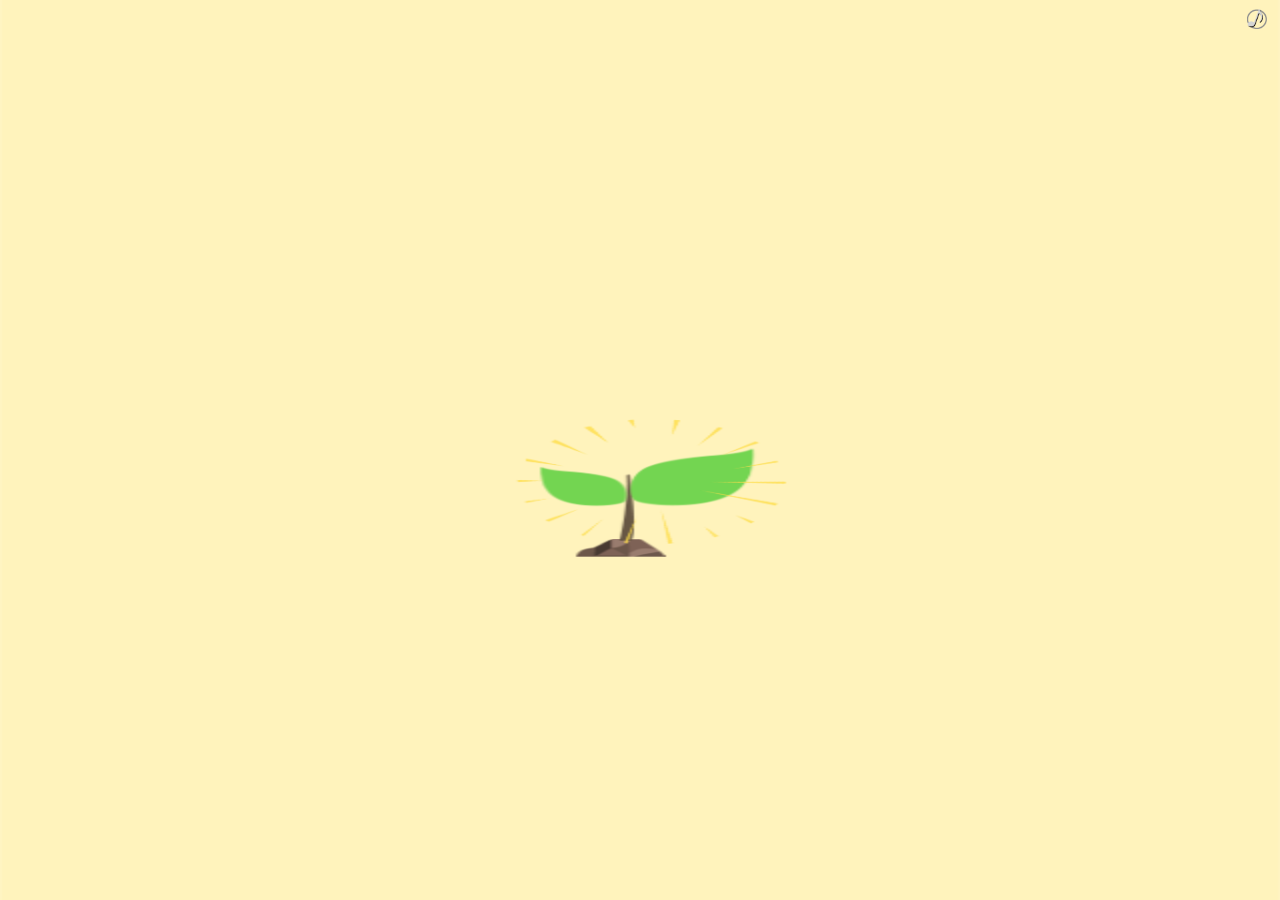
==== index.html @ 1c3bb40e "init code" ====
<!DOCTYPE html>
<html>
<head>
<meta charset="UTF-8">
<meta name="viewport" content="width=device-width, initial-scale=1.0, user-scalable=no, minimum-scale=1.0, maximum-scale=1.0" />
<meta name="screen-orientation" content="portrait">
<meta name="x5-orientation" content="portrait">
<title>亚马逊物流,通关赢大奖</title>
	<link rel="Stylesheet" href="lib/index.css?id=8">
    <script src="lib/easeljs-0.8.0.min.js"></script>
    <script src="lib/tweenjs-0.6.0.min.js"></script>
    <script src="lib/movieclip-0.8.0.min.js"></script>
    <script src="lib/preloadjs-0.6.0.min.js"></script>
    <script src="lib/jquery.1.4.js"></script>
	<script src="a.js?id=2"></script>

<script>
	var canvas, stage, exportRoot;
    var isWap;
	var loadingMc;
	var count=0;
	var manifest;
    var main;

	function init() {
		getEle('voice_bg').pause();
		
		canvas = document.getElementById("canvas");
		
		stage = new createjs.Stage(canvas);
		exportRoot = new lib.a();
		stage.addChild(exportRoot);
		stage.update();
		stage.enableMouseOver();
		//exportRoot.addEventListener("mousedown",openmuisc);
		createjs.Ticker.setFPS(30);
		createjs.Ticker.addEventListener('tick', stage);
		
		
		
		//loading();
		start();
	}	
	function openmuisc(){
		music();
		getEle('btn_music').style.display='block';
		voice(getEle("voice_bg"),0.2,0);
		exportRoot.removeEventListener("mousedown",openmuisc);
	
	}
	function start(){
		images = images||{};
		manifest = [
		{src:"images/i_1_14.png", id:"i_1_14"},
		{src:"images/i_1_5.png", id:"i_1_5"},
		{src:"images/i_1_6.png", id:"i_1_6"},
		{src:"images/i_1_7.png", id:"i_1_7"},
		{src:"images/i_1_8.png", id:"i_1_8"},
		{src:"images/i_1_bg.png", id:"i_1_bg"}
		];
		var loader = new createjs.LoadQueue(false);
		loader.addEventListener("fileload", function(evt){if (evt.item.type == "image") { images[evt.item.id] = evt.result; }});
		loader.addEventListener("complete", handleComplete1);
		loader.loadManifest(manifest);
	}
	function handleComplete1() {
		loadingMc = new lib.c_flag_loading();
		exportRoot.addChild(loadingMc);
		openmuisc();
	}
	function loading(){
		loadingMc.stop();
		console.log('loading');
		//loadingMc=new lib.c_loading();
		//loadingMc.x=0;
		//
		//exportRoot.addChild(loadingMc);
		//exportRoot.stop();
		
		images = images||{};
		manifest = [
		{src:"images/_1_2_11.png", id:"_1_2_11"},
		{src:"images/_1_3_14.png", id:"_1_3_14"},
		{src:"images/bb1.jpg", id:"bb1"},
		{src:"images/huang.png", id:"huang"},
		{src:"images/i_1_1.png", id:"i_1_1"},
		{src:"images/i_1_10.png", id:"i_1_10"},
		{src:"images/i_1_11.png", id:"i_1_11"},
		{src:"images/i_1_12.png", id:"i_1_12"},
		{src:"images/i_1_13.png", id:"i_1_13"},
		{src:"images/i_1_14.png", id:"i_1_14"},
		{src:"images/i_1_15.png", id:"i_1_15"},
		{src:"images/i_1_16.png", id:"i_1_16"},
		{src:"images/i_1_2.png", id:"i_1_2"},
		{src:"images/i_1_3.png", id:"i_1_3"},
		{src:"images/i_1_4.png", id:"i_1_4"},
		{src:"images/i_1_5.png", id:"i_1_5"},
		{src:"images/i_1_6.png", id:"i_1_6"},
		{src:"images/i_1_7.png", id:"i_1_7"},
		{src:"images/i_1_8.png", id:"i_1_8"},
		{src:"images/i_1_9.png", id:"i_1_9"},
		{src:"images/i_1_bg.png", id:"i_1_bg"},
		{src:"images/i_1_bg2.png", id:"i_1_bg2"},
		{src:"images/i_2_1.png", id:"i_2_1"},
		{src:"images/i_2_10.png", id:"i_2_10"},
		{src:"images/i_2_12.png", id:"i_2_12"},
		{src:"images/i_2_13.png", id:"i_2_13"},
		{src:"images/i_2_15.png", id:"i_2_15"},
		{src:"images/i_2_16.png", id:"i_2_16"},
		{src:"images/i_2_2.png", id:"i_2_2"},
		{src:"images/i_2_3.png", id:"i_2_3"},
		{src:"images/i_2_4.png", id:"i_2_4"},
		{src:"images/i_2_5.png", id:"i_2_5"},
		{src:"images/i_2_6.png", id:"i_2_6"},
		{src:"images/i_2_7.png", id:"i_2_7"},
		{src:"images/i_2_8.png", id:"i_2_8"},
		{src:"images/i_2_9.png", id:"i_2_9"},
		{src:"images/i_2_bg.jpg", id:"i_2_bg"},
		{src:"images/i_2_bg2.jpg", id:"i_2_bg2"},
		{src:"images/i_3_1.png", id:"i_3_1"},
		{src:"images/i_3_2.png", id:"i_3_2"},
		{src:"images/i_3_3.png", id:"i_3_3"},
		{src:"images/i_3_4.png", id:"i_3_4"},
		{src:"images/i_3_5.png", id:"i_3_5"},
		{src:"images/i_3_6.png", id:"i_3_6"},
		{src:"images/i_3_7.png", id:"i_3_7"},
		{src:"images/i_3_8.png", id:"i_3_8"},
		{src:"images/i_3_b11g.png", id:"i_3_b11g"},
		{src:"images/i_3_bg.png", id:"i_3_bg"},
		{src:"images/i_4_1.png", id:"i_4_1"},
		{src:"images/i_4_10.png", id:"i_4_10"},
		{src:"images/i_4_11.png", id:"i_4_11"},
		{src:"images/i_4_12.png", id:"i_4_12"},
		{src:"images/i_4_13.png", id:"i_4_13"},
		{src:"images/i_4_16.png", id:"i_4_16"},
		{src:"images/i_4_17.png", id:"i_4_17"},
		{src:"images/i_4_18.png", id:"i_4_18"},
		{src:"images/i_4_2.png", id:"i_4_2"},
		{src:"images/i_4_3.png", id:"i_4_3"},
		{src:"images/i_4_4.png", id:"i_4_4"},
		{src:"images/i_4_5.png", id:"i_4_5"},
		{src:"images/i_4_6.png", id:"i_4_6"},
		{src:"images/i_4_7.png", id:"i_4_7"},
		{src:"images/i_4_8.png", id:"i_4_8"},
		{src:"images/i_4_9.png", id:"i_4_9"},
		{src:"images/i_4_bg.png", id:"i_4_bg"},
		{src:"images/i_4_bg2.png", id:"i_4_bg2"},
		{src:"images/i_5_1.png", id:"i_5_1"},
		{src:"images/i_5_10.png", id:"i_5_10"},
		{src:"images/i_5_11.png", id:"i_5_11"},
		{src:"images/i_5_12.png", id:"i_5_12"},
		{src:"images/i_5_13.png", id:"i_5_13"},
		{src:"images/i_5_14.png", id:"i_5_14"},
		{src:"images/i_5_15.png", id:"i_5_15"},
		{src:"images/i_5_16.png", id:"i_5_16"},
		{src:"images/i_5_17.png", id:"i_5_17"},
		{src:"images/i_5_18.png", id:"i_5_18"},
		{src:"images/i_5_19.png", id:"i_5_19"},
		{src:"images/i_5_2.png", id:"i_5_2"},
		{src:"images/i_5_20.png", id:"i_5_20"},
		{src:"images/i_5_21.png", id:"i_5_21"},
		{src:"images/i_5_22.png", id:"i_5_22"},
		{src:"images/i_5_23.png", id:"i_5_23"},
		{src:"images/i_5_24.png", id:"i_5_24"},
		{src:"images/i_5_3.png", id:"i_5_3"},
		{src:"images/i_5_4.png", id:"i_5_4"},
		{src:"images/i_5_5.png", id:"i_5_5"},
		{src:"images/i_5_6.png", id:"i_5_6"},
		{src:"images/i_5_7.png", id:"i_5_7"},
		{src:"images/i_5_8.png", id:"i_5_8"},
		{src:"images/i_5_9.png", id:"i_5_9"},
		{src:"images/i_5_bg.png", id:"i_5_bg"},
		{src:"images/i_5_op.png", id:"i_5_op"},
		{src:"images/i_6_1.png", id:"i_6_1"},
		{src:"images/i_6_10.png", id:"i_6_10"},
		{src:"images/i_6_11.png", id:"i_6_11"},
		{src:"images/i_6_12.png", id:"i_6_12"},
		{src:"images/i_6_14.png", id:"i_6_14"},
		{src:"images/i_6_15.png", id:"i_6_15"},
		{src:"images/i_6_16.png", id:"i_6_16"},
		{src:"images/i_6_17.png", id:"i_6_17"},
		{src:"images/i_6_18.png", id:"i_6_18"},
		{src:"images/i_6_19.png", id:"i_6_19"},
		{src:"images/i_6_1_1.png", id:"i_6_1_1"},
		{src:"images/i_6_1_2.png", id:"i_6_1_2"},
		{src:"images/i_6_2.png", id:"i_6_2"},
		{src:"images/i_6_20.png", id:"i_6_20"},
		{src:"images/i_6_21.png", id:"i_6_21"},
		{src:"images/i_6_22.png", id:"i_6_22"},
		{src:"images/i_6_23.png", id:"i_6_23"},
		{src:"images/i_6_2_1.png", id:"i_6_2_1"},
		{src:"images/i_6_2_2.png", id:"i_6_2_2"},
		{src:"images/i_6_3.png", id:"i_6_3"},
		{src:"images/i_6_3_1.png", id:"i_6_3_1"},
		{src:"images/i_6_3_2.png", id:"i_6_3_2"},
		{src:"images/i_6_4.png", id:"i_6_4"},
		{src:"images/i_6_4_1.png", id:"i_6_4_1"},
		{src:"images/i_6_4_2.png", id:"i_6_4_2"},
		{src:"images/i_6_5.png", id:"i_6_5"},
		{src:"images/i_6_5_1.png", id:"i_6_5_1"},
		{src:"images/i_6_5_2.png", id:"i_6_5_2"},
		{src:"images/i_6_7.png", id:"i_6_7"},
		{src:"images/i_6_8.png", id:"i_6_8"},
		{src:"images/i_6_9.png", id:"i_6_9"},
		{src:"images/i_6_bg.png", id:"i_6_bg"},
		{src:"images/i_6_btn.png", id:"i_6_btn"},
		{src:"images/i_6_op.png", id:"i_6_op"},
		{src:"images/i_shiban_1.png", id:"i_shiban_1"},
		{src:"images/i_shiban_2.png", id:"i_shiban_2"},
		{src:"images/i_shiban_3.png", id:"i_shiban_3"},
		{src:"images/i_shiban_4.png", id:"i_shiban_4"},
		{src:"images/i_shiban_5.png", id:"i_shiban_5"},
		{src:"images/i_shiban_6.png", id:"i_shiban_6"},
		{src:"images/tanhuang.png", id:"tanhuang"}
		//,{src:"audio/bird.mp3", id:"y_1", type:createjs.AbstractLoader.SOUND}
	];



		var loader = new createjs.LoadQueue(false);
		//loader.installPlugin(createjs.Sound); 
		loader.addEventListener("fileload", handleFileLoad);
		loader.addEventListener("complete", handleComplete);
		loader.loadManifest(manifest);
	}
	function handleFileLoad(evt) {
		if (evt.item.type == "image") { images[evt.item.id] = evt.result; }
		count++;
		//loadingMc.text.text=''+String(Math.floor(count/manifest.length*100))+'%';
		loadingMc.loading.text.text=''+String(Math.floor(count/manifest.length*100))+'%';
	}

	var mouse={x:0,y:0,index:0};
	var dashu={feiliao:false,water:false};
	var forms_t={t:null,i:-100};
	function handleComplete() {
		getEle('forms').style.zoom=document.documentElement.clientWidth/640;
		loadingMc.shu.addEventListener("mousedown",show_tree);
		loadingMc.loading.visible=false;
		
		checkDevice();
		iniEvent();
		main(event);
	}
	function main(){
		main = new lib.c_flag1();
		exportRoot.addChild(main);
	}
	function getEle(id){return document.getElementById(id);}
    function addClass(elm,newClass){
		var classes = elm.className.split(' ');
		var classIndex=hasClass(elm,newClass);
		if(classIndex==-1){
			classes.push(newClass);
		};
		elm.className = classes.join(' ');
	 }

    function hasClass(elm,className){
            var classes = elm.className.split(' ');
            for(var a in classes){
                if(classes[a]==className){
                    return a;
                };
            }
            return -1;
        }

	function voice(o,volume,time){
		if(isMusic){
			o.currentTime=0;
			o.volume=volume;
			o.play();
			if(time!=0){
				setTimeout(function(){
					o.pause();
				},time);
			}
		}else{
			getEle('voice_bg').pause();
			getEle('voice_bird').pause();
			getEle('voice_boli').pause();
			getEle('voice_daji').pause();
			getEle('voice_feng').pause();
			getEle('voice_haishui').pause();
			getEle('voice_ok1').pause();
			getEle('voice_ok2').pause();
			getEle('voice_za').pause();
			getEle('voice_tanchu').pause();
			getEle('voice_xiao').pause();
			getEle('voice_fei').pause();
			getEle('voice_chujing').pause();
		}
	}

	function checkDevice(){
            if (!navigator.userAgent.match(/mobile/i)) {
                //alert("当前设备为pc");
                isWap=false;
            }else{
                //alert("当前设备为移动");
                isWap=true;
            }
        }
	function iniEvent(){
		if (createjs.Touch.isSupported()) {
			createjs.Touch.enable(stage);
		}
	}
	
	function show_tree(event){
		createjs.Ticker.setFPS(30);
		event.preventDefault();
		//voice(getEle("voice_boli"),1,0);
		if(!dashu.feiliao){
			exportRoot.removeChild(loadingMc);
		}
		
		exportRoot.removeChild(main);
		main = new lib.c_flag2();
		exportRoot.addChild(main);
		
		if(!dashu.feiliao){
			main.instance.visible=true;
			main.instance_1.visible=false;
			main.instance_2.visible=false;
			main.instance_3.visible=true;
			main.instance_4.visible=false;
			main.instance_5.visible=false;
			main.instance_4.stop();
		}else if(!dashu.water){
			createjs.Ticker.setFPS(40);
			main.instance.visible=true;
			main.instance_1.visible=true;
			main.instance_2.visible=false;
			main.instance_3.visible=false;
			main.instance_4.visible=true;
			main.instance_5.visible=false;
			
			main.instance_4.play();
			createjs.Ticker.addEventListener("tick", tick_tree_single);
		}else{
			getEle('voice_haishui').pause();
			createjs.Ticker.setFPS(40);
			main.instance.visible=false;
			main.instance_1.visible=false;
			main.instance_2.visible=false;
			main.instance_3.visible=false;
			main.instance_4.visible=true;
			main.instance_4.play();
			main.instance_5.visible=true;
			createjs.Ticker.removeEventListener("tick", tick_water_end);
				
			
		}
		main.instance.addEventListener("mousedown",show_huoshan);
		main.instance_1.addEventListener("mousedown",show_water);
	}
	function tick_tree_single(event){
		if(main.instance_4.currentFrame==118){
			createjs.Ticker.removeEventListener("tick", tick_tree_single);
			main.instance_4.stop();
			main.instance_2.visible=true;
		}
	}
	function tree_end(){
			main.instance_4.stop();
			
            addClass(getEle('forms'), 'show');
			addClass(getEle('shares_btn'), 'show');

	}
	var huoshan_list=[];
	var huoshan_xiangzi={};
	function show_huoshan(event){
		event.preventDefault();
		createjs.Ticker.setFPS(60);
		exportRoot.removeChild(main);
		main = new lib.c_flag3();
		exportRoot.addChild(main);
		
		main.bg.stop();
		
		//main.bg.instance_20.visible=false;
		//main.bg.instance_22.visible=false;
		//main.bg.instance_24.visible=false;
		
		huoshan_list=[
		{s1:5,s2:23,s3:50,obj:main.bg.tanhuang1},
		{s1:29,s2:100,s3:142,obj:main.bg.tanhuang2},
		{s1:52,s2:170,s3:212,obj:main.bg.tanhuang3}];
		huoshan_xiangzi={temp:false,open:false,dire:0,index:0,list:[405,482,525]};	
		
		huoshan_list[0].obj.stop();
		huoshan_list[1].obj.stop();
		huoshan_list[2].obj.stop();
		
		huoshan_list[0].obj.qiu2.visible=false;
		huoshan_list[0].obj.qiu3.visible=false;
		huoshan_list[1].obj.qiu.visible=false;
		huoshan_list[1].obj.qiu3.visible=false;
		huoshan_list[2].obj.qiu.visible=false;
		huoshan_list[2].obj.qiu2.visible=false;
				
		
		
		main.msg.addEventListener("mousedown",function(){ main.removeChild(main.msg); });
		huoshan_list[0].obj.addEventListener("mousedown",function(event){
			mouse.index=0;
			mousedown_huoshan(event);
		});
		huoshan_list[1].obj.addEventListener("mousedown",function(event){
			mouse.index=1;
			mousedown_huoshan(event);
		});
		huoshan_list[2].obj.addEventListener("mousedown",function(event){
			mouse.index=2;
			mousedown_huoshan(event);
		});
		
		main.bg.instance.addEventListener("mousedown",function(event){
			main.bg.play();
		});
		
		
	}
	function mousedown_huoshan(event){
		voice(getEle("voice_daji"),0.1,0);
		huoshan_list[mouse.index].obj.gotoAndStop(1);
		
		event.preventDefault();
		mouse.y=event.stageY;
		stage.addEventListener("stagemousemove",mousemove_huoshan);
		stage.addEventListener("stagemouseup",mouseup_huoshan);
	}
	function mousemove_huoshan(event){
		event.preventDefault();
		if(event.stageY>mouse.y && huoshan_list[mouse.index].obj.currentFrame<15){
			huoshan_list[mouse.index].obj.gotoAndStop(huoshan_list[mouse.index].obj.currentFrame++);
		}else if(huoshan_list[mouse.index].obj.currentFrame>1){
			huoshan_list[mouse.index].obj.gotoAndStop(huoshan_list[mouse.index].obj.currentFrame--);
		}
	}
	function mouseup_huoshan(event){
		//console.log(huoshan_list[mouse.index].obj.currentFrame);
		event.preventDefault();	
		stage.removeEventListener("stagemousemove",mousemove_huoshan);
		stage.removeEventListener("stagemouseup",mouseup_huoshan);
		if(huoshan_list[mouse.index].obj.currentFrame>13||event.stageY>900){
			setTimeout(function(){voice(getEle("voice_feng"),0.3,4000);},2000);
			huoshan_list[mouse.index].obj.play();
		}else{
			main.bg.gotoAndStop(1);
			huoshan_list[mouse.index].obj.gotoAndStop(1);
		}
	}
	
	function tanchu(){
			console.log('tanchu');
			main.bg.gotoAndStop(huoshan_list[mouse.index].s1-1);
			main.bg.play();
			console.log(main.bg.currentFrame);
	}
	function fashe(){
			voice(getEle("voice_tanchu"),1,0);
			main.bg.gotoAndStop(80);
			main.bg.play();
			console.log('fashe');
				var img_src="";
				switch(mouse.index){
				case 0:
					img_src="images/i_3_4.png";
					break;
				case 1:
					img_src="images/i_3_3.png";
					break;
				case 2:
					img_src="images/i_3_2.png";
					break;
					
				}
				main.bg.qiu.instance.initialize(img_src);
		
	}
	function pengzhuang(){
			main.bg.stop();
	}
	window.addEventListener('devicemotion', orientationListener, false);
	
	function shiban(){
		main.bg.stop();
		switch(mouse.index){
			case 0:
				break;
			case 1:
				main.bg.instance_1.price.instance.initialize("images/i_shiban_5.png");
				main.bg.instance_1.title.instance.initialize("images/i_shiban_2.png");
				break;
			case 2:
				main.bg.instance_1.price.instance.initialize("images/i_shiban_6.png");
				main.bg.instance_1.title.instance.initialize("images/i_shiban_3.png");
				break;
				
			break;
		}
	}
	function shiban_end(){
		main.bg.instance_1.stop();
		main.bg.instance_1.instance.addEventListener("mousedown",show_huoshan);
		main.bg.instance_1.instance_1.addEventListener("mousedown",show_shandong);
	}
	
    function orientationListener(evt) {
			  if (!evt.gamma && !evt.beta) {
				evt.gamma = (evt.x * (180 / Math.PI));
				evt.beta = (evt.y * (180 / Math.PI)); 
				evt.alpha = (evt.z * (180 / Math.PI));
			  }
			  var gamma = evt.gamma
			  var beta = evt.beta
			  var alpha = evt.alpha
			  
			  if(evt.accelerationIncludingGravity){
				gamma = event.accelerationIncludingGravity.x*10
				beta = -event.accelerationIncludingGravity.y*10
				alpha = event.accelerationIncludingGravity.z*10
			  }
			  
			  if (this._lastGamma != gamma || this._lastBeta != beta) {
				this._lastGamma = gamma;
				this._lastBeta = beta;
				if(gamma.toFixed(2)>30){//左
					if(huoshan_xiangzi.dire==-1){
						main.bg.play();	
						huoshan_xiangzi.dire=0;
					}
				}else if(gamma.toFixed(2)<-30){//右
					if(huoshan_xiangzi.dire==1){
						main.bg.play();	
						huoshan_xiangzi.dire=0;
					}
				}
			  }
			}
	
	var zhua1={};
	var zhua2={};
	var zhua3={};
	var zhua4={};
	var zhua5={};
	var zhua_temp;
	var zhua_obj={};
	function show_shandong(){	
		getEle("voice_feng").pause();
		createjs.Ticker.setFPS(30);
        exportRoot.removeChild(main);
		main = new lib.c_flag5();
		exportRoot.addChild(main);
		
		
		zhua1={src:'images/i_5_16.png',s:130,e:150,flag:false,obj:main.instance_5.instance};
		zhua2={src:'images/i_5_10.png',s:165,e:5,flag:false,obj:main.instance_5.instance_1};
		zhua3={src:'images/i_5_17.png',s:35,e:45,flag:false,obj:main.instance_5.instance_2};
		zhua4={src:'images/i_5_21.png',s:65,e:80,flag:false,obj:main.instance_5.instance_3};
		zhua5={src:'images/i_5_22.png',s:90,e:120,flag:false,obj:main.instance_5.instance_4};
		zhua_temp=false;
		
		
		main.instance.visible=false;//msg
		
		//进度
		main.instance_2.gangping.instance.instance.visible=false;
		main.instance_2.gangping.instance.instance_1.visible=false;
		main.instance_2.gangping.instance.instance_2.visible=false;
		main.instance_2.gangping.instance.instance_3.visible=false;
		main.instance_2.gangping.instance.instance_4.visible=false;
		
		//指针
		main.instance_2.instance.play();
		main.instance_2.instance_1.play();
		main.instance_2.instance_2.stop();
		main.instance_2.instance_3.stop();
		main.instance_2.instance_4.stop();
		main.instance_2.gangping.stop();
		//球
		main.instance_2.qiu.stop();
		
		//msg
		main.instance_3.stop();
		
		main.instance_4.addEventListener("mousedown",show_shandong_animate);
		
	}
	function zhua_check(frameIndex,o){
		zhua_obj=o;
		if(o.flag) return false;
		if(o!=zhua2&&(frameIndex>o.s&&frameIndex<o.e)){
			o.flag=true;
		}
		if(o==zhua2&&(frameIndex>o.s||frameIndex<o.e)){
			o.flag=true;
		}
		return o.flag;
	}
	function zhua_stat(){
		var zhua_count=0;
		if(zhua1.flag) zhua_count++;
		if(zhua2.flag) zhua_count++;
		if(zhua3.flag) zhua_count++;
		if(zhua4.flag) zhua_count++;
		if(zhua5.flag) zhua_count++;
		if(zhua_count>0){
			main.instance_2.gangping.instance.instance_4.visible=true;
		}
		if(zhua_count>1){
			main.instance_2.gangping.instance.instance_3.visible=true;
		}
		if(zhua_count>2){
			main.instance_2.gangping.instance.instance_2.visible=true;
		}
		if(zhua_count>3){
			main.instance_2.gangping.instance.instance_1.visible=true;
		}
		if(zhua_count>4){
			main.instance_2.gangping.instance.instance.visible=true;
			setTimeout(function(){
				voice(getEle("voice_ok2"),0.5,0);
				main.instance.visible=true;
				dashu.feiliao=true;
				main.instance_2.instance.stop();
				main.instance_2.instance_2.stop();
				main.instance_2.instance_3.stop();
				main.instance_2.instance_4.stop();
				main.instance_2.gangping.stop();
				
			},5000);
			main.instance.instance_1.addEventListener("mousedown",show_tree);
		}
	}
	function show_shandong_animate(event){
		var frameIndex=main.instance_5.currentFrame;
		console.log(frameIndex);
		if(zhua_temp) return;
		zhua_temp=true;
		
		var flag=false;
		if(!zhua1.flag)
			flag=zhua_check(frameIndex,zhua1);
		if(!flag && !zhua2.flag)
			flag=zhua_check(frameIndex,zhua2);
		if(!flag && !zhua3.flag)
			flag=zhua_check(frameIndex,zhua3);
		if(!flag && !zhua4.flag)
			flag=zhua_check(frameIndex,zhua4);
		if(!flag && !zhua5.flag)
			flag=zhua_check(frameIndex,zhua5);
			
		if(flag){
			main.instance_3.gotoAndStop(1);
			main.instance_3.play();
			main.instance_3.instance.instance.instance.initialize(zhua_obj.src);
			
			setTimeout(function(){
				zhua_obj.obj.visible=false;//隐藏箱子
			},700);
			setTimeout(function(){
				main.instance_2.qiu.play();
				createjs.Ticker.addEventListener("tick", tick_qiu);
				zhua_stat();
				zhua_temp=false;
			},1000);
			setTimeout(function(){
				main.instance_2.instance.play();
				main.instance_2.instance_2.play();
				main.instance_2.instance_3.play();
				main.instance_2.instance_4.play();
				main.instance_2.gangping.play();
			},2000);
		}else{
			main.instance_3.gotoAndStop(65);
			main.instance_3.play();
		}
	}
	function tick_qiu(event){
		if(main.instance_2.qiu.currentFrame==96){
			createjs.Ticker.removeEventListener("tick", tick_qiu);
			main.instance_2.qiu.stop();
			return;
		}
	}
	var station_status;
	var station_2={};
	var station_3={};
	var station_4={};
	var station_5={};
	var station_t=null;
	var station_tick_t=null;
	var station_obj={};
	var c_flag6_line_img="images/i_6_5_2.png";
	function show_water(){
		voice(getEle("voice_haishui"),0.3,0);
		createjs.Ticker.setFPS(30);
		exportRoot.removeChild(main);
		main = new lib.c_flag6();
		exportRoot.addChild(main);
		
		station_status=2;
		station_2={x1:400,y1:200,x2:535,y2:360,flag:false,target1:43,target2:101};
		station_3={x1:83,y1:265,x2:275,y2:415,flag:false,target1:132,target2:213};
		station_4={x1:355,y1:495,x2:585,y2:611,flag:false,target1:244,target2:330};
		station_5={x1:133,y1:700,x2:355,y2:805,flag:false,target1:357,target2:426};
		
		
		main.instance_1.visible=false;//漂流瓶
		main.instance_3.visible=false;
		main.instance_4.visible=true;
		main.instance_4.instance_1.visible=false;//隐藏人
		main.instance_15.visible=false;
		main.instance_6.visible=false;//任务完成按钮
		station_obj=station_2;
		
		main.instance_2.stop();
		setTimeout(function(){animate_hand();},2000);
		
		animate_pingzi();
		main.instance_4.addEventListener("mousedown",mousedown_hand);
	}
	function animate_pingzi(){
		main.instance.visible=true;
		main.instance.play();
	}
	function pingzi_stop(){
		main.instance.stop();
	}
	function station_check(x,y,station,action){
		station.flag=false;
		if(x>station.x1&&y>station.y1&&x<station.x2&&y<station.y2)
		{
			station.flag=true;
			switch(station){
				case station_2:
					if(action) station_status=3;
					break;
				case station_3:
					if(!station_2.flag) station.flag=false;
					if(action) station_status=4;
					break;
				case station_4:
					if(!station_3.flag) station.flag=false;
					if(action) station_status=5;
					break;
				case station_5:
					if(!station_4.flag) station.flag=false;
					if(action) station_status=6;
					break;
			}
		}
		return station.flag;
	}
	function mousedown_hand(event){
		main.instance_3.visible=true;
		main.instance_3.x=event.stageX;
		main.instance_3.y=event.stageY;
		event.preventDefault();
		clearTimeout(station_t);
		clearTimeout(station_tick_t);
		main.instance_2.visible=false;//手
		main.instance_5.visible=false;//op
		stage.addEventListener("stagemousemove",mousemove_hand);
		stage.addEventListener("stagemouseup",mouseup_hand);
		
	}
	function mousemove_hand(event){
		event.preventDefault();
		//console.log(event.stageX+'---'+event.stageX);
		main.instance_3.x=event.stageX;
		main.instance_3.y=event.stageY;
		var flag=false;
		switch(station_status){
			case 2:
			flag=station_check(main.instance_3.x,main.instance_3.y,station_2,false);
			main.instance_13.visible=flag?false:true;
			break;
			case 3:
			flag=station_check(main.instance_3.x,main.instance_3.y,station_3,false);
			main.instance_11.visible=flag?false:true;
			break;
			case 4:
			flag=station_check(main.instance_3.x,main.instance_3.y,station_4,false);
			main.instance_9.visible=flag?false:true;
			break;
			case 5:
			flag=station_check(main.instance_3.x,main.instance_3.y,station_5,false);
			main.instance_7.visible=flag?false:true;
			break;
			
		}
		
		
	}
	function mouseup_hand(event){
		event.preventDefault();	
		stage.removeEventListener("stagemousemove",mousemove_hand);
		stage.removeEventListener("stagemouseup",mouseup_hand);
		
		var flag=false;
		station_obj=null;
		switch(station_status){
			case 2:
			flag=station_check(main.instance_3.x,main.instance_3.y,station_2,true);
			station_obj=station_3;
			break;
			case 3:
			createjs.Ticker.removeEventListener("tick", animate_hand_tick);
			flag=station_check(main.instance_3.x,main.instance_3.y,station_3,true);
			station_obj=station_4;
			break;
			case 4:
			flag=station_check(main.instance_3.x,main.instance_3.y,station_4,true);
			station_obj=station_5;
			break;
			case 5:
			flag=station_check(main.instance_3.x,main.instance_3.y,station_5,true);
			
				if(flag){
				main.instance_6.visible=true;
				main.instance_6.addEventListener("mousedown",function(){
					main.instance.visible=false;//关闭瓶子状态
					show_water_end();
					//createjs.Ticker.removeEventListener("tick", animate_hand_tick);
				});
				
			}
			break;
			
		}
		main.instance_3.visible=false;
		if(flag){
			animate_pingzi();
			main.instance_4.play();
			if(station_status!=6){
				station_t=setTimeout(function(){
					//animate_hand();
				},1500);
				}
			}
	}
	function animate_hand(){
		main.instance_2.visible=true;//手
		main.instance_2.gotoAndStop(station_obj.target1);
		main.instance_2.play();
		main.instance_5.visible=true;//op
		createjs.Ticker.addEventListener("tick", animate_hand_tick);
	}
	function animate_hand_tick(event){
		if(main.instance_2.currentFrame==station_obj.target2){
				main.instance_2.play();
			station_tick_t=setTimeout(function(){
				main.instance_2.gotoAndStop(station_obj.target1);
				main.instance_2.play();
			},700);
		}
	}
	function show_water_end(){
		main.instance_1.visible=true;
		main.instance_1.instance_2.visible=false;//去灌溉树苗按钮
		main.instance_1.instance_1.visible=false;//信息
		
		main.instance_1.instance.addEventListener("mousedown",close_msg);
		
		
		main.instance_1.instance_2.addEventListener("mousedown",show_end);
		
		main.instance_1.instance_1.stop();
		main.instance_1.instance_5.addEventListener("mousedown",show_message);
	
	}
	
	function close_msg(event){
		main.instance_1.instance.visible=false;
	}
	function show_message(){
		main.instance_1.instance_5.removeEventListener("mousedown",show_message);
		main.instance_1.instance.visible=false;
		main.instance_1.instance_1.visible=true;
		main.instance_1.instance_1.gotoAndStop(1);
		
		main.instance_1.instance_1.play();
		createjs.Ticker.setFPS(120);
		createjs.Ticker.addEventListener("tick", tick_message);
	}
	function tick_message(event){
		if(main.instance_1.instance_1.currentFrame==42){
			createjs.Ticker.removeEventListener("tick", tick_message);
			main.instance_1.instance_1.stop();
			main.instance_1.instance_1.instance.addEventListener("mousedown",function(event){
				createjs.Ticker.setFPS(60);
				main.instance_1.instance_1.visible=false;//关闭信息
				main.instance_1.instance_2.gotoAndStop(1);
				main.instance_1.instance_2.play();
				createjs.Ticker.addEventListener("tick", tick_water_end);
				
				main.instance_1.instance_2.visible=true;//去灌溉树苗按钮
			});
			return;
		}
	}
	function tick_water_end(event){
	console.log(main.instance_1.instance_2.currentFrame);
		if(main.instance_1.instance_2.currentFrame==19){
			createjs.Ticker.removeEventListener("tick", tick_water_end);
			main.instance_1.instance_2.stop();
			return;
		}
	}
	function show_end(event){
		dashu.water=true;
		show_tree(event);
	}

	function shares(){
		getEle('shares').style.display='block';
	}
	function closeshares(){
		getEle('shares').style.display='none';
	}
	function isMobile(s) 
	{
		var patrn=/^\s*(15\d{9}|13[0-9]\d{8})\s*$/;
		if(!patrn.exec(s))
		{
			return false;
		}
		return true;
	} 
	function parastr(name) {
		var reg = new RegExp("(^|&)" + name + "=([^&]*)(&|$)");
		var r = window.location.search.substr(1).match(reg);
		if (r != null)
			return unescape(r[2]);
		return null;
	}
	$(function(){
		$('.inputSubmit').click(function(){
			var username=$('#username').val();
			var telephone=$('#telephone').val();
			if(username.length<3){
				alert('请填写完整信息!');
				return false;
			}
			if(!isMobile(telephone)){
				alert('手机号格式错误!');
				return false;
			}
			$.ajax({
				url:'insert_info.php?regname='+username+'&iphone='+telephone+'&type='+parastr('type'),
				success:function(data){
					var jsonobj=eval("("+data+")");
					if(jsonobj=="0"){
					if(confirm("您的信息已提交成功!是否关闭当前网页?")){
						window.close();
					}
					}else if(jsonobj=="-1"){
						alert('该手机号已注册,请重新填写!');
					}else{
						alert("网络错误，请稍后再试！")
					}
				}
			});
		});
	})
	var isMusic=false;
	function music(){
		if(!isMusic){
			getEle('btn_music').src="images/mu1.png";
			getEle('voice_bg').play();
			isMusic=true;
		}else{
			getEle('btn_music').src="images/mu2.png";
			getEle('voice_bg').pause();
			isMusic=false;
		}
	}
	window.addEventListener("onorientationchange" in window ? "orientationchange" : "resize", hengshuping, false);

	function hengshuping() {
        if (window.orientation == 90 || window.orientation == -90) {
		document.body.style.display="none";
        } else {
		document.body.style.display="block";
        }
    }
	</script>
    <script>
var _hmt = _hmt || [];
(function() {
  var hm = document.createElement("script");
  hm.src = "//hm.baidu.com/hm.js?fb6c32b2ff5a2293d5b181bb9cd3c781";
  var s = document.getElementsByTagName("script")[0]; 
  s.parentNode.insertBefore(hm, s);
  _hmt.push(['_trackEvent', "亚马逊游戏", "页面加载",parastr('type'), ""]);
})();

</script>

  
</head>

<body onload="init();" style="background-color:#D4D4D4">

<div id="shares" onclick="closeshares();">
</div>
<img style="display:none;" id="btn_music" onclick="music()" src="images/mu2.png"/>
<div id="forms"><form>
<input id="username" class="inputText" type="text" />
<input id="telephone" class="inputText" type="num" style="top: 65%;" />
<input type="button" class="inputSubmit" value="" />

</form></div>
<div id="shares_btn"><a id="btn_again" href=""></a><a onclick="shares();" id="btn_share"></a></div>
	<div style="position: absolute; z-index: 1; width:100%; height: 100%; overflow: hidden;">
    <canvas id="canvas" width="640" height="960" style="background: #fff; height:100%; width:100%;position:absolute; left:0; top:0; z-index:1;"></canvas>
</div>

<div>
    <audio id="voice_bg" preload="preload" loop="loop" style="display: none;">
        <source src="audio/bg.mp3" type="audio/mpeg">
    </audio>
    <audio id="voice_bird" preload="preload" style="display: none;">
        <source src="audio/bird.mp3" type="audio/mpeg">
    </audio>
    <audio id="voice_boli" preload="preload" style="display: none;">
        <source src="audio/boli.mp3" type="audio/mpeg">
    </audio>
    <audio id="voice_daji" preload="preload" style="display: none;">
        <source src="audio/daji.mp3" type="audio/mpeg">
    </audio>
    <audio id="voice_feng" preload="preload" style="display: none;">
        <source src="audio/feng.mp3" type="audio/mpeg">
    </audio>
    <audio id="voice_haishui" preload="preload" style="display: none;">
        <source src="audio/haishui.mp3" type="audio/mpeg">
    </audio>
    <audio id="voice_ok1" preload="preload" style="display: none;">
        <source src="audio/ok1.mp3" type="audio/mpeg">
    </audio>
    <audio id="voice_ok2" preload="preload" style="display: none;">
        <source src="audio/ok2.mp3" type="audio/mpeg">
    </audio>
    <audio id="voice_za" preload="preload" style="display: none;">
        <source src="audio/za.mp3" type="audio/mpeg">
    </audio>
    <audio id="voice_tanchu" preload="preload" style="display: none;">
        <source src="audio/tanchu.mp3" type="audio/mpeg">
    </audio>
    <audio id="voice_xiao" preload="preload" style="display: none;">
        <source src="audio/xiao.mp3" type="audio/mpeg">
    </audio>
    <audio id="voice_fei" preload="preload" style="display: none;">
        <source src="audio/fei.mp3" type="audio/mpeg">
    </audio>
    <audio id="voice_chujing" preload="preload" style="display: none;">
        <source src="audio/chujing.mp3" type="audio/mpeg">
    </audio>
</div>
</body>
</html>
---- lib/index.css ----
html,body{ width:100%;height:100%;overflow: hidden;}
body{margin:0px;padding:0px;}
canvas{position: absolute; left:0; top:0; z-index: 1; width:100%; height:100%; display:inline-block;}
#loading{position: absolute;z-index: 2; left:50%; top:50%; margin-left: -20px; font-size: 100%; font-family: arial, "Hiragino Sans GB", "Microsoft Yahei", sans-serif; color:#666;}
#forms{opacity: 0;background: url(../images/i_2_17.png);background-size: 100% 100%;position: absolute;top: 0px;left: 34px;width: 573px;height: 461px;z-index: 5;
-webkit-transform: translate3d(0, -1000px, 0);
transform: translate3d(0, -1000px, 0);
-webkit-transition: all 0.5s ease 0s;
transition: all 0.5s ease 0s;}
#forms.show{
		opacity: 1;
		-webkit-transform: translate3d(0, 0, 0);
		transform: translate3d(0, 0, 0);
        }
#forms .inputText{font-size: 12px;position: absolute;border: none;background: none;outline: none;top: 54%;left: 39%;width: 41%;height: 7%;}
#forms .inputSubmit{position: absolute;border: 0px;-webkit-border-width: 0px;background: none;outline: none;top: 78%;left: 39%;width: 22%;height: 10%;}
#btn_again{display: block;
position: absolute;
border: none;
background: url(../images/btn_again.png);
background-size: 100% 100%;
outline: none;
top: 39%;
left: 11%;
width: 34%;
height: 45%;}
		#btn_share{display: block;
position: absolute;
border: none;
background: url(../images/btn_shares.png);
background-size: 100% 100%;
outline: none;
top: 39%;
left: 54%;
width: 34%;
height: 45%;}
#shares{position:absolute;top:0px;left:0px;z-index:111111;background:url(../images/shareTips.png);background-size:100% 100%;width: 100%;height: 100%;display:none;}
#shares_btn{background:transparent;position: fixed;bottom: -100%;left: 0%;width: 100%;height: 20%;z-index: 3;



-webkit-transition: all 0.5s ease 0s;
transition: all 0.5s ease 0s;
}
#shares_btn.show{
    bottom: 1%;
}


#btn_music{
    position: fixed;
    top: 1%;
    right: 1%;
    z-index: 5;
    width: 20px;
    height: 20px;
}
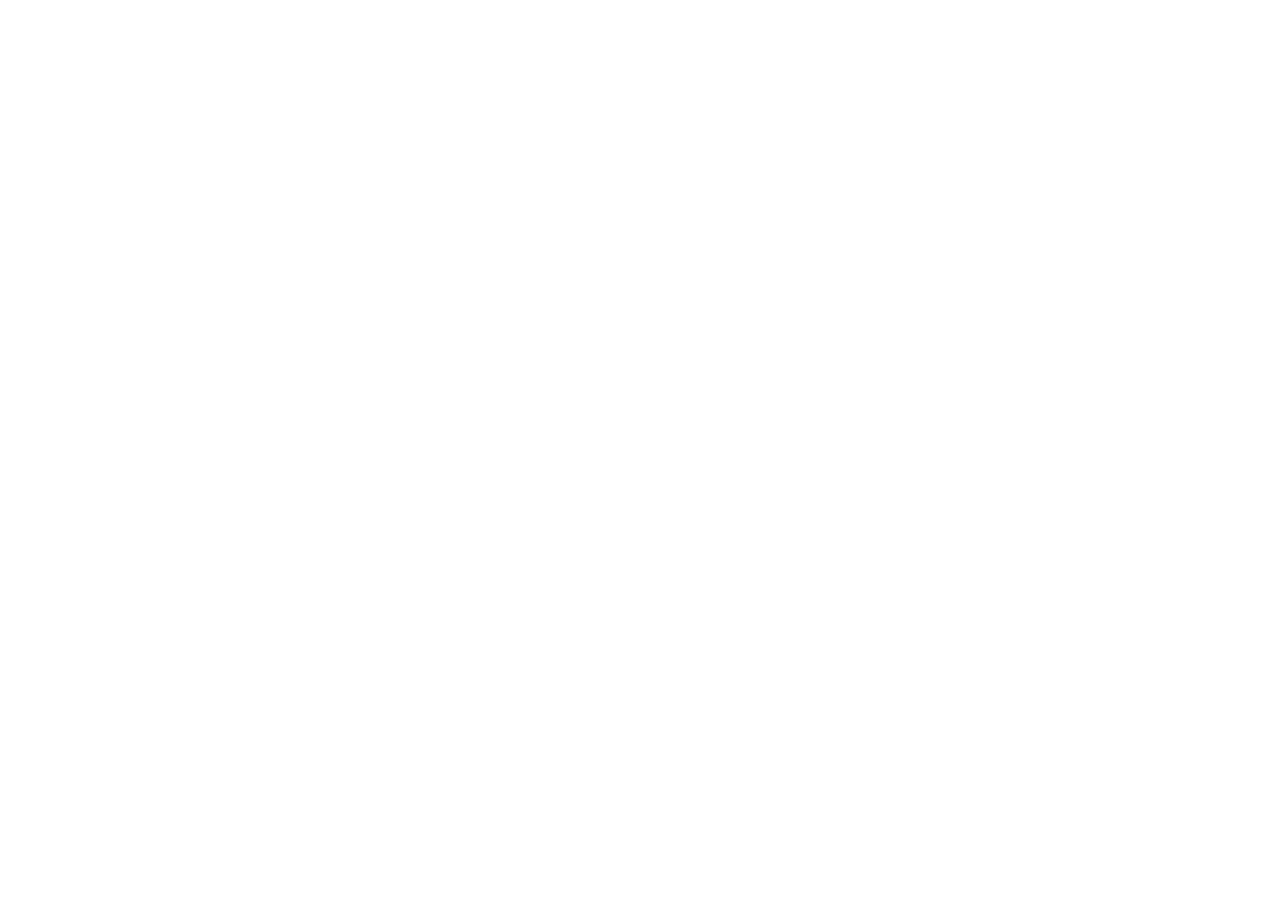
==== commit 6f3403ff: "图片访问" ====
--- a/index.html
+++ b/index.html
@@ -21,6 +21,7 @@
 	var count=0;
 	var manifest;
     var main;
+	var basUrl = '//mobile.lenovo-idea.com/2015/amazon/' //github page图片太慢
 
 	function init() {
 		getEle('voice_bg').pause();
@@ -51,12 +52,12 @@
 	function start(){
 		images = images||{};
 		manifest = [
-		{src:"images/i_1_14.png", id:"i_1_14"},
-		{src:"images/i_1_5.png", id:"i_1_5"},
-		{src:"images/i_1_6.png", id:"i_1_6"},
-		{src:"images/i_1_7.png", id:"i_1_7"},
-		{src:"images/i_1_8.png", id:"i_1_8"},
-		{src:"images/i_1_bg.png", id:"i_1_bg"}
+		{src:basUrl+"images/i_1_14.png", id:"i_1_14"},
+		{src:basUrl+"images/i_1_5.png", id:"i_1_5"},
+		{src:basUrl+"images/i_1_6.png", id:"i_1_6"},
+		{src:basUrl+"images/i_1_7.png", id:"i_1_7"},
+		{src:basUrl+"images/i_1_8.png", id:"i_1_8"},
+		{src:basUrl+"images/i_1_bg.png", id:"i_1_bg"}
 		];
 		var loader = new createjs.LoadQueue(false);
 		loader.addEventListener("fileload", function(evt){if (evt.item.type == "image") { images[evt.item.id] = evt.result; }});
@@ -76,142 +77,141 @@
 		//
 		//exportRoot.addChild(loadingMc);
 		//exportRoot.stop();
-		
 		images = images||{};
 		manifest = [
-		{src:"images/_1_2_11.png", id:"_1_2_11"},
-		{src:"images/_1_3_14.png", id:"_1_3_14"},
-		{src:"images/bb1.jpg", id:"bb1"},
-		{src:"images/huang.png", id:"huang"},
-		{src:"images/i_1_1.png", id:"i_1_1"},
-		{src:"images/i_1_10.png", id:"i_1_10"},
-		{src:"images/i_1_11.png", id:"i_1_11"},
-		{src:"images/i_1_12.png", id:"i_1_12"},
-		{src:"images/i_1_13.png", id:"i_1_13"},
-		{src:"images/i_1_14.png", id:"i_1_14"},
-		{src:"images/i_1_15.png", id:"i_1_15"},
-		{src:"images/i_1_16.png", id:"i_1_16"},
-		{src:"images/i_1_2.png", id:"i_1_2"},
-		{src:"images/i_1_3.png", id:"i_1_3"},
-		{src:"images/i_1_4.png", id:"i_1_4"},
-		{src:"images/i_1_5.png", id:"i_1_5"},
-		{src:"images/i_1_6.png", id:"i_1_6"},
-		{src:"images/i_1_7.png", id:"i_1_7"},
-		{src:"images/i_1_8.png", id:"i_1_8"},
-		{src:"images/i_1_9.png", id:"i_1_9"},
-		{src:"images/i_1_bg.png", id:"i_1_bg"},
-		{src:"images/i_1_bg2.png", id:"i_1_bg2"},
-		{src:"images/i_2_1.png", id:"i_2_1"},
-		{src:"images/i_2_10.png", id:"i_2_10"},
-		{src:"images/i_2_12.png", id:"i_2_12"},
-		{src:"images/i_2_13.png", id:"i_2_13"},
-		{src:"images/i_2_15.png", id:"i_2_15"},
-		{src:"images/i_2_16.png", id:"i_2_16"},
-		{src:"images/i_2_2.png", id:"i_2_2"},
-		{src:"images/i_2_3.png", id:"i_2_3"},
-		{src:"images/i_2_4.png", id:"i_2_4"},
-		{src:"images/i_2_5.png", id:"i_2_5"},
-		{src:"images/i_2_6.png", id:"i_2_6"},
-		{src:"images/i_2_7.png", id:"i_2_7"},
-		{src:"images/i_2_8.png", id:"i_2_8"},
-		{src:"images/i_2_9.png", id:"i_2_9"},
-		{src:"images/i_2_bg.jpg", id:"i_2_bg"},
-		{src:"images/i_2_bg2.jpg", id:"i_2_bg2"},
-		{src:"images/i_3_1.png", id:"i_3_1"},
-		{src:"images/i_3_2.png", id:"i_3_2"},
-		{src:"images/i_3_3.png", id:"i_3_3"},
-		{src:"images/i_3_4.png", id:"i_3_4"},
-		{src:"images/i_3_5.png", id:"i_3_5"},
-		{src:"images/i_3_6.png", id:"i_3_6"},
-		{src:"images/i_3_7.png", id:"i_3_7"},
-		{src:"images/i_3_8.png", id:"i_3_8"},
-		{src:"images/i_3_b11g.png", id:"i_3_b11g"},
-		{src:"images/i_3_bg.png", id:"i_3_bg"},
-		{src:"images/i_4_1.png", id:"i_4_1"},
-		{src:"images/i_4_10.png", id:"i_4_10"},
-		{src:"images/i_4_11.png", id:"i_4_11"},
-		{src:"images/i_4_12.png", id:"i_4_12"},
-		{src:"images/i_4_13.png", id:"i_4_13"},
-		{src:"images/i_4_16.png", id:"i_4_16"},
-		{src:"images/i_4_17.png", id:"i_4_17"},
-		{src:"images/i_4_18.png", id:"i_4_18"},
-		{src:"images/i_4_2.png", id:"i_4_2"},
-		{src:"images/i_4_3.png", id:"i_4_3"},
-		{src:"images/i_4_4.png", id:"i_4_4"},
-		{src:"images/i_4_5.png", id:"i_4_5"},
-		{src:"images/i_4_6.png", id:"i_4_6"},
-		{src:"images/i_4_7.png", id:"i_4_7"},
-		{src:"images/i_4_8.png", id:"i_4_8"},
-		{src:"images/i_4_9.png", id:"i_4_9"},
-		{src:"images/i_4_bg.png", id:"i_4_bg"},
-		{src:"images/i_4_bg2.png", id:"i_4_bg2"},
-		{src:"images/i_5_1.png", id:"i_5_1"},
-		{src:"images/i_5_10.png", id:"i_5_10"},
-		{src:"images/i_5_11.png", id:"i_5_11"},
-		{src:"images/i_5_12.png", id:"i_5_12"},
-		{src:"images/i_5_13.png", id:"i_5_13"},
-		{src:"images/i_5_14.png", id:"i_5_14"},
-		{src:"images/i_5_15.png", id:"i_5_15"},
-		{src:"images/i_5_16.png", id:"i_5_16"},
-		{src:"images/i_5_17.png", id:"i_5_17"},
-		{src:"images/i_5_18.png", id:"i_5_18"},
-		{src:"images/i_5_19.png", id:"i_5_19"},
-		{src:"images/i_5_2.png", id:"i_5_2"},
-		{src:"images/i_5_20.png", id:"i_5_20"},
-		{src:"images/i_5_21.png", id:"i_5_21"},
-		{src:"images/i_5_22.png", id:"i_5_22"},
-		{src:"images/i_5_23.png", id:"i_5_23"},
-		{src:"images/i_5_24.png", id:"i_5_24"},
-		{src:"images/i_5_3.png", id:"i_5_3"},
-		{src:"images/i_5_4.png", id:"i_5_4"},
-		{src:"images/i_5_5.png", id:"i_5_5"},
-		{src:"images/i_5_6.png", id:"i_5_6"},
-		{src:"images/i_5_7.png", id:"i_5_7"},
-		{src:"images/i_5_8.png", id:"i_5_8"},
-		{src:"images/i_5_9.png", id:"i_5_9"},
-		{src:"images/i_5_bg.png", id:"i_5_bg"},
-		{src:"images/i_5_op.png", id:"i_5_op"},
-		{src:"images/i_6_1.png", id:"i_6_1"},
-		{src:"images/i_6_10.png", id:"i_6_10"},
-		{src:"images/i_6_11.png", id:"i_6_11"},
-		{src:"images/i_6_12.png", id:"i_6_12"},
-		{src:"images/i_6_14.png", id:"i_6_14"},
-		{src:"images/i_6_15.png", id:"i_6_15"},
-		{src:"images/i_6_16.png", id:"i_6_16"},
-		{src:"images/i_6_17.png", id:"i_6_17"},
-		{src:"images/i_6_18.png", id:"i_6_18"},
-		{src:"images/i_6_19.png", id:"i_6_19"},
-		{src:"images/i_6_1_1.png", id:"i_6_1_1"},
-		{src:"images/i_6_1_2.png", id:"i_6_1_2"},
-		{src:"images/i_6_2.png", id:"i_6_2"},
-		{src:"images/i_6_20.png", id:"i_6_20"},
-		{src:"images/i_6_21.png", id:"i_6_21"},
-		{src:"images/i_6_22.png", id:"i_6_22"},
-		{src:"images/i_6_23.png", id:"i_6_23"},
-		{src:"images/i_6_2_1.png", id:"i_6_2_1"},
-		{src:"images/i_6_2_2.png", id:"i_6_2_2"},
-		{src:"images/i_6_3.png", id:"i_6_3"},
-		{src:"images/i_6_3_1.png", id:"i_6_3_1"},
-		{src:"images/i_6_3_2.png", id:"i_6_3_2"},
-		{src:"images/i_6_4.png", id:"i_6_4"},
-		{src:"images/i_6_4_1.png", id:"i_6_4_1"},
-		{src:"images/i_6_4_2.png", id:"i_6_4_2"},
-		{src:"images/i_6_5.png", id:"i_6_5"},
-		{src:"images/i_6_5_1.png", id:"i_6_5_1"},
-		{src:"images/i_6_5_2.png", id:"i_6_5_2"},
-		{src:"images/i_6_7.png", id:"i_6_7"},
-		{src:"images/i_6_8.png", id:"i_6_8"},
-		{src:"images/i_6_9.png", id:"i_6_9"},
-		{src:"images/i_6_bg.png", id:"i_6_bg"},
-		{src:"images/i_6_btn.png", id:"i_6_btn"},
-		{src:"images/i_6_op.png", id:"i_6_op"},
-		{src:"images/i_shiban_1.png", id:"i_shiban_1"},
-		{src:"images/i_shiban_2.png", id:"i_shiban_2"},
-		{src:"images/i_shiban_3.png", id:"i_shiban_3"},
-		{src:"images/i_shiban_4.png", id:"i_shiban_4"},
-		{src:"images/i_shiban_5.png", id:"i_shiban_5"},
-		{src:"images/i_shiban_6.png", id:"i_shiban_6"},
-		{src:"images/tanhuang.png", id:"tanhuang"}
+		{src:basUrl+"images/_1_2_11.png", id:"_1_2_11"},
+		{src:basUrl+"images/_1_3_14.png", id:"_1_3_14"},
+		{src:basUrl+"images/bb1.jpg", id:"bb1"},
+		{src:basUrl+"images/huang.png", id:"huang"},
+		{src:basUrl+"images/i_1_1.png", id:"i_1_1"},
+		{src:basUrl+"images/i_1_10.png", id:"i_1_10"},
+		{src:basUrl+"images/i_1_11.png", id:"i_1_11"},
+		{src:basUrl+"images/i_1_12.png", id:"i_1_12"},
+		{src:basUrl+"images/i_1_13.png", id:"i_1_13"},
+		{src:basUrl+"images/i_1_14.png", id:"i_1_14"},
+		{src:basUrl+"images/i_1_15.png", id:"i_1_15"},
+		{src:basUrl+"images/i_1_16.png", id:"i_1_16"},
+		{src:basUrl+"images/i_1_2.png", id:"i_1_2"},
+		{src:basUrl+"images/i_1_3.png", id:"i_1_3"},
+		{src:basUrl+"images/i_1_4.png", id:"i_1_4"},
+		{src:basUrl+"images/i_1_5.png", id:"i_1_5"},
+		{src:basUrl+"images/i_1_6.png", id:"i_1_6"},
+		{src:basUrl+"images/i_1_7.png", id:"i_1_7"},
+		{src:basUrl+"images/i_1_8.png", id:"i_1_8"},
+		{src:basUrl+"images/i_1_9.png", id:"i_1_9"},
+		{src:basUrl+"images/i_1_bg.png", id:"i_1_bg"},
+		{src:basUrl+"images/i_1_bg2.png", id:"i_1_bg2"},
+		{src:basUrl+"images/i_2_1.png", id:"i_2_1"},
+		{src:basUrl+"images/i_2_10.png", id:"i_2_10"},
+		{src:basUrl+"images/i_2_12.png", id:"i_2_12"},
+		{src:basUrl+"images/i_2_13.png", id:"i_2_13"},
+		{src:basUrl+"images/i_2_15.png", id:"i_2_15"},
+		{src:basUrl+"images/i_2_16.png", id:"i_2_16"},
+		{src:basUrl+"images/i_2_2.png", id:"i_2_2"},
+		{src:basUrl+"images/i_2_3.png", id:"i_2_3"},
+		{src:basUrl+"images/i_2_4.png", id:"i_2_4"},
+		{src:basUrl+"images/i_2_5.png", id:"i_2_5"},
+		{src:basUrl+"images/i_2_6.png", id:"i_2_6"},
+		{src:basUrl+"images/i_2_7.png", id:"i_2_7"},
+		{src:basUrl+"images/i_2_8.png", id:"i_2_8"},
+		{src:basUrl+"images/i_2_9.png", id:"i_2_9"},
+		{src:basUrl+"images/i_2_bg.jpg", id:"i_2_bg"},
+		{src:basUrl+"images/i_2_bg2.jpg", id:"i_2_bg2"},
+		{src:basUrl+"images/i_3_1.png", id:"i_3_1"},
+		{src:basUrl+"images/i_3_2.png", id:"i_3_2"},
+		{src:basUrl+"images/i_3_3.png", id:"i_3_3"},
+		{src:basUrl+"images/i_3_4.png", id:"i_3_4"},
+		{src:basUrl+"images/i_3_5.png", id:"i_3_5"},
+		{src:basUrl+"images/i_3_6.png", id:"i_3_6"},
+		{src:basUrl+"images/i_3_7.png", id:"i_3_7"},
+		{src:basUrl+"images/i_3_8.png", id:"i_3_8"},
+		{src:basUrl+"images/i_3_b11g.png", id:"i_3_b11g"},
+		{src:basUrl+"images/i_3_bg.png", id:"i_3_bg"},
+		{src:basUrl+"images/i_4_1.png", id:"i_4_1"},
+		{src:basUrl+"images/i_4_10.png", id:"i_4_10"},
+		{src:basUrl+"images/i_4_11.png", id:"i_4_11"},
+		{src:basUrl+"images/i_4_12.png", id:"i_4_12"},
+		{src:basUrl+"images/i_4_13.png", id:"i_4_13"},
+		{src:basUrl+"images/i_4_16.png", id:"i_4_16"},
+		{src:basUrl+"images/i_4_17.png", id:"i_4_17"},
+		{src:basUrl+"images/i_4_18.png", id:"i_4_18"},
+		{src:basUrl+"images/i_4_2.png", id:"i_4_2"},
+		{src:basUrl+"images/i_4_3.png", id:"i_4_3"},
+		{src:basUrl+"images/i_4_4.png", id:"i_4_4"},
+		{src:basUrl+"images/i_4_5.png", id:"i_4_5"},
+		{src:basUrl+"images/i_4_6.png", id:"i_4_6"},
+		{src:basUrl+"images/i_4_7.png", id:"i_4_7"},
+		{src:basUrl+"images/i_4_8.png", id:"i_4_8"},
+		{src:basUrl+"images/i_4_9.png", id:"i_4_9"},
+		{src:basUrl+"images/i_4_bg.png", id:"i_4_bg"},
+		{src:basUrl+"images/i_4_bg2.png", id:"i_4_bg2"},
+		{src:basUrl+"images/i_5_1.png", id:"i_5_1"},
+		{src:basUrl+"images/i_5_10.png", id:"i_5_10"},
+		{src:basUrl+"images/i_5_11.png", id:"i_5_11"},
+		{src:basUrl+"images/i_5_12.png", id:"i_5_12"},
+		{src:basUrl+"images/i_5_13.png", id:"i_5_13"},
+		{src:basUrl+"images/i_5_14.png", id:"i_5_14"},
+		{src:basUrl+"images/i_5_15.png", id:"i_5_15"},
+		{src:basUrl+"images/i_5_16.png", id:"i_5_16"},
+		{src:basUrl+"images/i_5_17.png", id:"i_5_17"},
+		{src:basUrl+"images/i_5_18.png", id:"i_5_18"},
+		{src:basUrl+"images/i_5_19.png", id:"i_5_19"},
+		{src:basUrl+"images/i_5_2.png", id:"i_5_2"},
+		{src:basUrl+"images/i_5_20.png", id:"i_5_20"},
+		{src:basUrl+"images/i_5_21.png", id:"i_5_21"},
+		{src:basUrl+"images/i_5_22.png", id:"i_5_22"},
+		{src:basUrl+"images/i_5_23.png", id:"i_5_23"},
+		{src:basUrl+"images/i_5_24.png", id:"i_5_24"},
+		{src:basUrl+"images/i_5_3.png", id:"i_5_3"},
+		{src:basUrl+"images/i_5_4.png", id:"i_5_4"},
+		{src:basUrl+"images/i_5_5.png", id:"i_5_5"},
+		{src:basUrl+"images/i_5_6.png", id:"i_5_6"},
+		{src:basUrl+"images/i_5_7.png", id:"i_5_7"},
+		{src:basUrl+"images/i_5_8.png", id:"i_5_8"},
+		{src:basUrl+"images/i_5_9.png", id:"i_5_9"},
+		{src:basUrl+"images/i_5_bg.png", id:"i_5_bg"},
+		{src:basUrl+"images/i_5_op.png", id:"i_5_op"},
+		{src:basUrl+"images/i_6_1.png", id:"i_6_1"},
+		{src:basUrl+"images/i_6_10.png", id:"i_6_10"},
+		{src:basUrl+"images/i_6_11.png", id:"i_6_11"},
+		{src:basUrl+"images/i_6_12.png", id:"i_6_12"},
+		{src:basUrl+"images/i_6_14.png", id:"i_6_14"},
+		{src:basUrl+"images/i_6_15.png", id:"i_6_15"},
+		{src:basUrl+"images/i_6_16.png", id:"i_6_16"},
+		{src:basUrl+"images/i_6_17.png", id:"i_6_17"},
+		{src:basUrl+"images/i_6_18.png", id:"i_6_18"},
+		{src:basUrl+"images/i_6_19.png", id:"i_6_19"},
+		{src:basUrl+"images/i_6_1_1.png", id:"i_6_1_1"},
+		{src:basUrl+"images/i_6_1_2.png", id:"i_6_1_2"},
+		{src:basUrl+"images/i_6_2.png", id:"i_6_2"},
+		{src:basUrl+"images/i_6_20.png", id:"i_6_20"},
+		{src:basUrl+"images/i_6_21.png", id:"i_6_21"},
+		{src:basUrl+"images/i_6_22.png", id:"i_6_22"},
+		{src:basUrl+"images/i_6_23.png", id:"i_6_23"},
+		{src:basUrl+"images/i_6_2_1.png", id:"i_6_2_1"},
+		{src:basUrl+"images/i_6_2_2.png", id:"i_6_2_2"},
+		{src:basUrl+"images/i_6_3.png", id:"i_6_3"},
+		{src:basUrl+"images/i_6_3_1.png", id:"i_6_3_1"},
+		{src:basUrl+"images/i_6_3_2.png", id:"i_6_3_2"},
+		{src:basUrl+"images/i_6_4.png", id:"i_6_4"},
+		{src:basUrl+"images/i_6_4_1.png", id:"i_6_4_1"},
+		{src:basUrl+"images/i_6_4_2.png", id:"i_6_4_2"},
+		{src:basUrl+"images/i_6_5.png", id:"i_6_5"},
+		{src:basUrl+"images/i_6_5_1.png", id:"i_6_5_1"},
+		{src:basUrl+"images/i_6_5_2.png", id:"i_6_5_2"},
+		{src:basUrl+"images/i_6_7.png", id:"i_6_7"},
+		{src:basUrl+"images/i_6_8.png", id:"i_6_8"},
+		{src:basUrl+"images/i_6_9.png", id:"i_6_9"},
+		{src:basUrl+"images/i_6_bg.png", id:"i_6_bg"},
+		{src:basUrl+"images/i_6_btn.png", id:"i_6_btn"},
+		{src:basUrl+"images/i_6_op.png", id:"i_6_op"},
+		{src:basUrl+"images/i_shiban_1.png", id:"i_shiban_1"},
+		{src:basUrl+"images/i_shiban_2.png", id:"i_shiban_2"},
+		{src:basUrl+"images/i_shiban_3.png", id:"i_shiban_3"},
+		{src:basUrl+"images/i_shiban_4.png", id:"i_shiban_4"},
+		{src:basUrl+"images/i_shiban_5.png", id:"i_shiban_5"},
+		{src:basUrl+"images/i_shiban_6.png", id:"i_shiban_6"},
+		{src:basUrl+"images/tanhuang.png", id:"tanhuang"}
 		//,{src:"audio/bird.mp3", id:"y_1", type:createjs.AbstractLoader.SOUND}
 	];
 
@@ -587,7 +587,7 @@
 		
 		//msg
 		main.instance_3.stop();
-		
+		main.instance_5.addEventListener("mousedown",show_shandong_animate);
 		main.instance_4.addEventListener("mousedown",show_shandong_animate);
 		
 	}
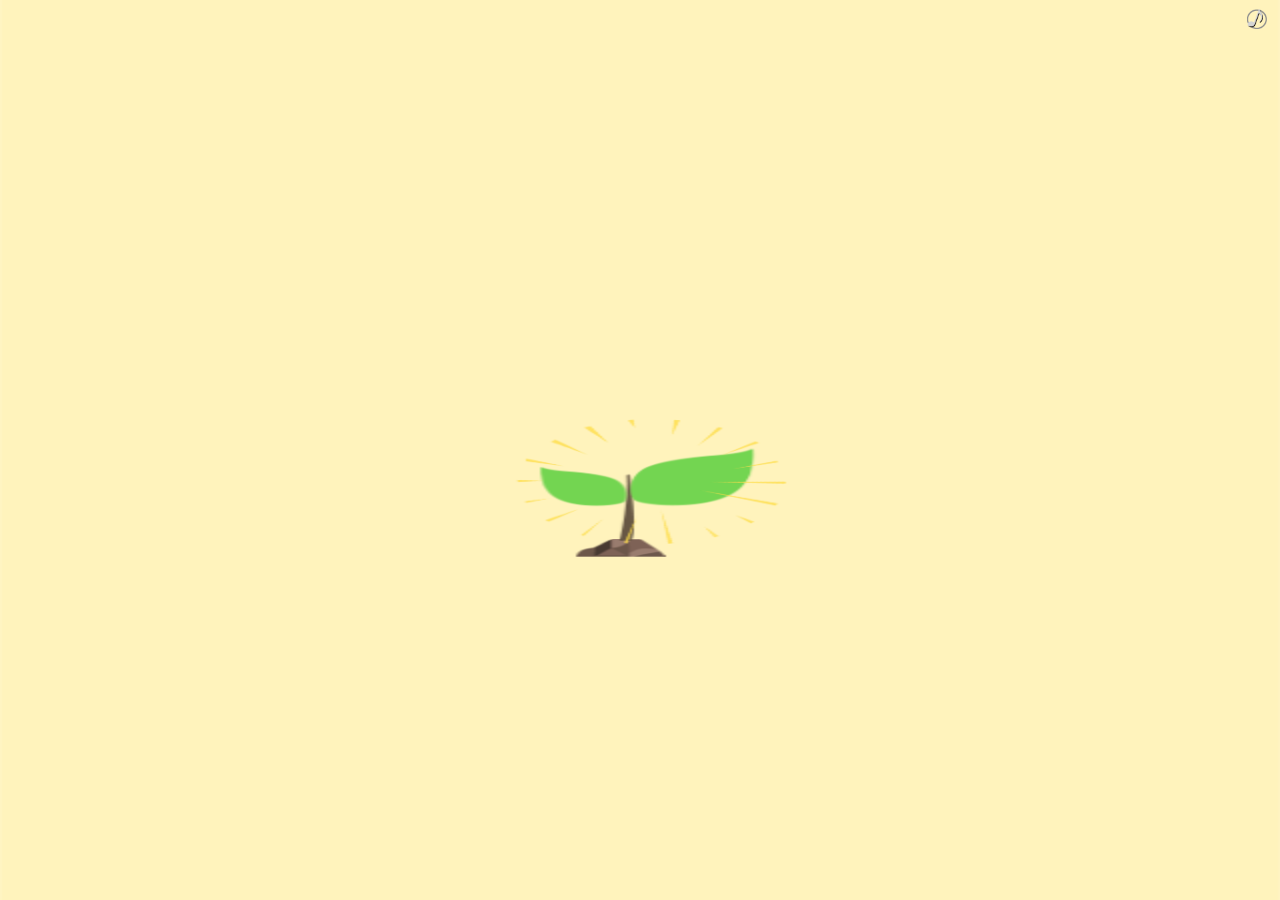
==== commit ca862e39: "新环境演示" ====
--- a/index.html
+++ b/index.html
@@ -21,7 +21,8 @@
 	var count=0;
 	var manifest;
     var main;
-	var basUrl = '//mobile.lenovo-idea.com/2015/amazon/' //github page图片太慢
+	//var basUrl = '//mobile.lenovo-idea.com/2015/amazon/' //github page图片太慢
+	var basUrl = './'
 
 	function init() {
 		getEle('voice_bg').pause();
